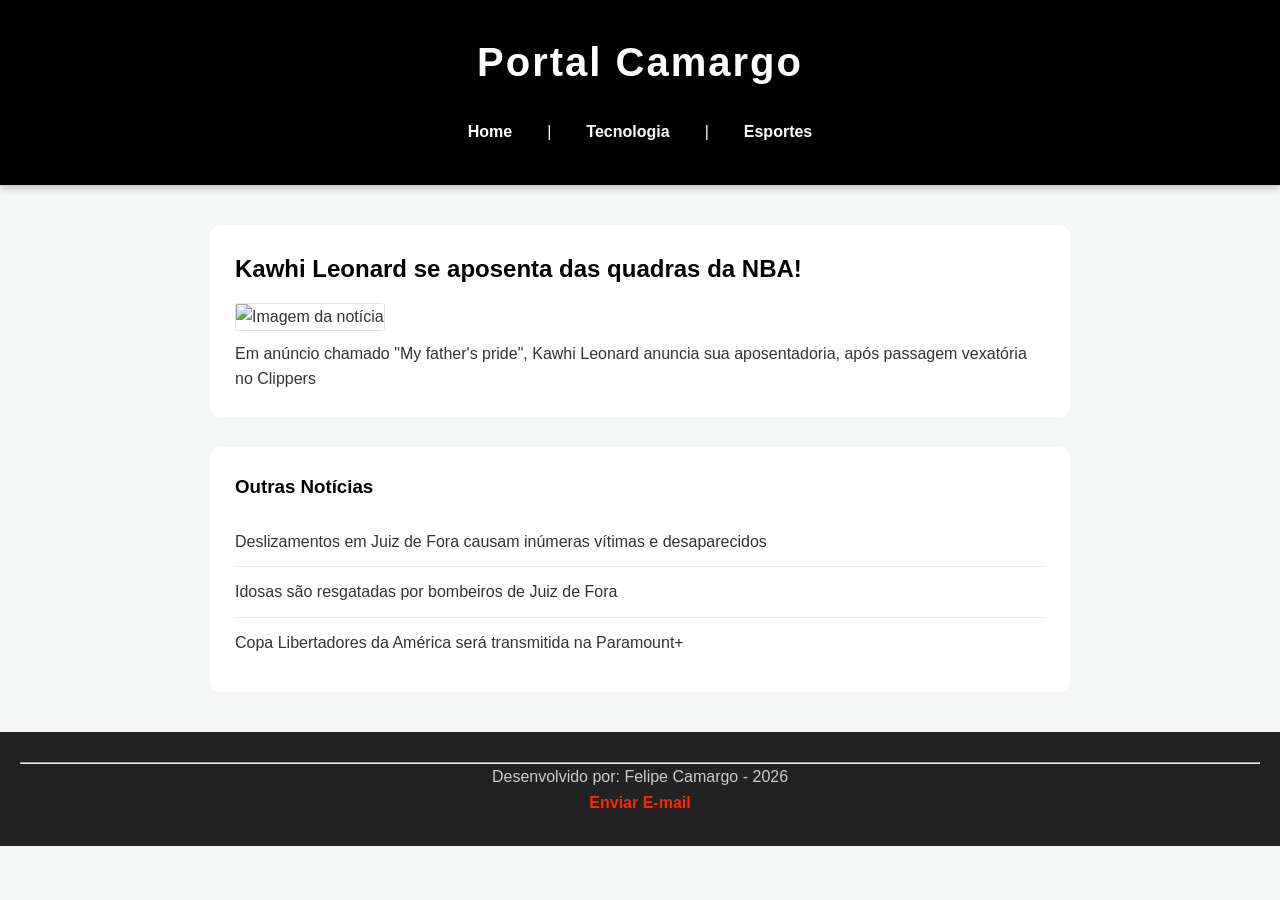
==== segundorepositorio-main/index.html @ 0e94fa89 "terceiro commit" ====
<!DOCTYPE html>
<html lang="pt-br">

<head>
    <meta charset="UTF-8">
    <link rel="stylesheet" href="style.css">
    <title>Portal Camargo</title>
</head>

<body>

<header>
    <h1>Portal Camargo</h1>
    <nav>
        <a href="#">Home</a> |
        <a href="https://www.tecmundo.com.br/novidades">Tecnologia</a> |
        <a href="https://ge.globo.com/futebol/">Esportes</a>
    </nav>
</header>

<main>

    <article>
        <h2>Kawhi Leonard se aposenta das quadras da NBA!</h2>

        <img src="https://www.raptorsrepublic.com/wp-content/uploads/2019/04/KawhiCover_Image.jpg" alt="Imagem da notícia">

        <p>
        Em anúncio chamado "My father's pride", Kawhi Leonard anuncia sua aposentadoria, após passagem vexatória no Clippers

  
        </p>

    </article>

    <section>
        <h3>Outras Notícias</h3>
        <ul>
            <li>Deslizamentos em Juiz de Fora causam inúmeras vítimas e desaparecidos</li>
            <li>Idosas são resgatadas por bombeiros de Juiz de Fora</li>
            <li>Copa Libertadores da América será transmitida na Paramount+</li>
        </ul>
    </section>

</main>

<footer>
    <hr>
    <p>Desenvolvido por: Felipe Camargo - 2026</p>
    <p><a href="mailto:contato@portalcamargo.com">Enviar E-mail</a></p>
</footer>

</body>
</html>
---- segundorepositorio-main/style.css ----
* {
  margin: 0;
  padding: 0;
  box-sizing: border-box; /*Garante que a borda e o padding nao aumentem*/
}

body {
  font-family: 'Segoe UI', Arial, Helvetica, sans-serif;
  background-color: #f4f7f6;
  color: #333333;
  line-height: 1.6;
}

/*Cabecalho HEADER)*/

header {
  text-align: center;
  background-color: #000000;
  color: #ffffff;
  padding: 30px 20px;
  box-shadow: 0px 4px 8px rgba(0, 0, 0, 0.2);
}

header h1 {
  margin-bottom: 15px;
  font-size: 2.5rem;
  letter-spacing: 2px;
}

/*NAVEGACAO*/

nav {
  display: flex;
  justify-content: center;
  align-items: center;
  gap: 15px;
}

nav a {
  color: #ffffff;
  text-decoration: none;
  font-weight: bold;
  padding: 10px 20px;
  border-radius: 5px;
  transition: all 0.3s ease-in-out;
}

nav a:hover{
  background-color: #ffcc00;
  color: #000000;
  transform: translateY(-3px);
}

/*CONTEUDO PRINCIPAL*/

main{
  max-width: 900px;
  margin: 40px auto;
  padding: 0 20px;
}

/*ARTIGOS e SEÇÕES*/

article, section{
  background-color: #ffffff;
  padding: 25px;
  border-radius: 10px;
  margin-bottom: 30px;
}

article h2, section h3{
  color: #000000;
  margin-bottom: 15px;
}

article img{
  max-width: 50%;
  height: auto;
  border-radius: 5%;
  margin-bottom: 10px;
  border: 1px solid #e0e0e0;
}

/*LISTAS E OUTRAS NOTÍCIAS*/

section ul{
  list-style: none;
}

section ul li {
  padding: 12px 0;
  border-bottom: 1px solid #eeeeee;
}

section ul li:last-child{
  border-bottom: none;
}

/*RODAPE*/
footer{
  background-color: #222222;
  color: #cccccc;
  text-align: center;
  padding: 30px 20px;
  margin-bottom: 20px;
}

footer a{
  color: #ff2600;
  text-decoration: none;
  font-weight: bold;
}

footer a:hover{
  text-decoration: underline;
}
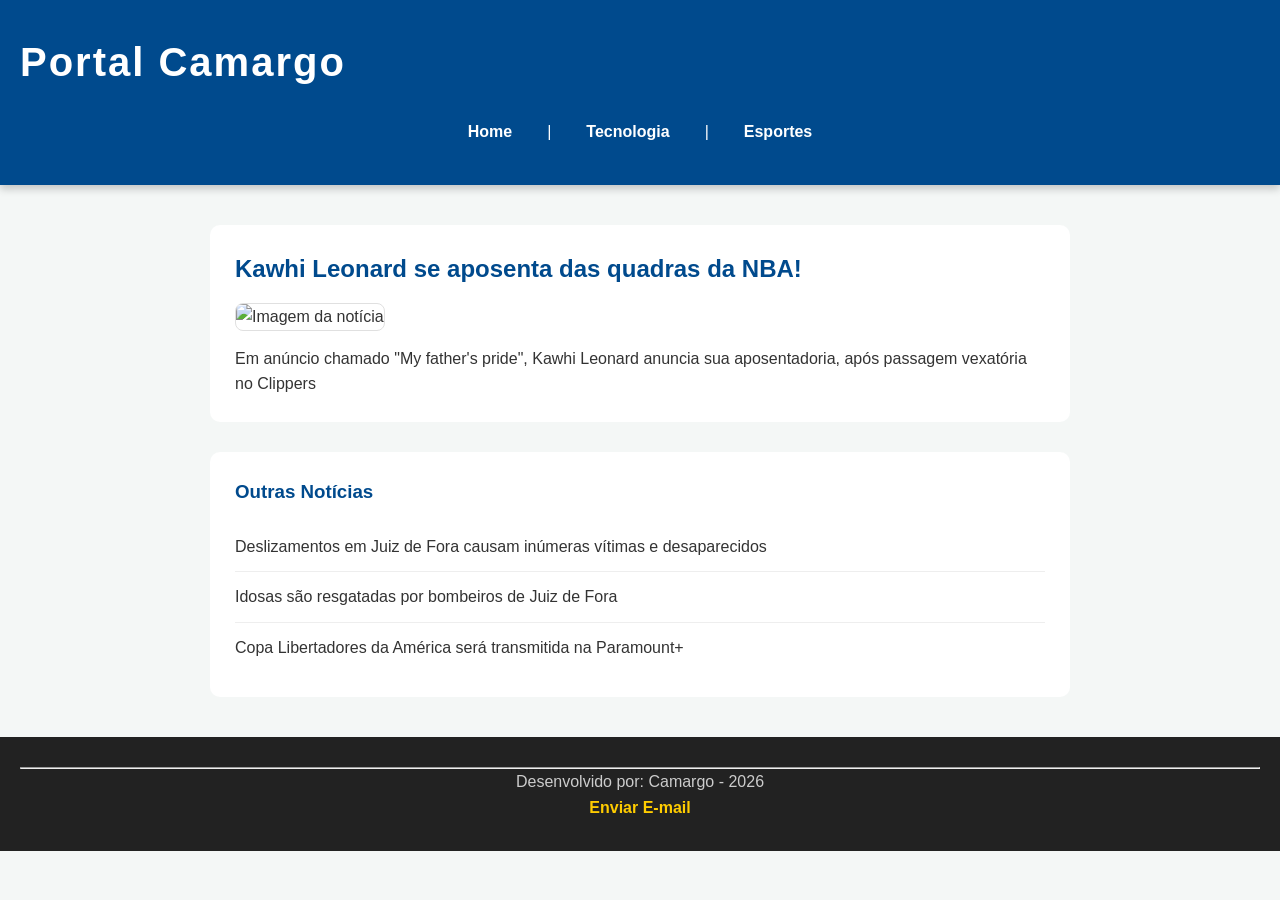
==== commit 754daa2c: "oitavo commit ja" ====
--- a/segundorepositorio-main/index.html
+++ b/segundorepositorio-main/index.html
@@ -23,14 +23,11 @@
     <article>
         <h2>Kawhi Leonard se aposenta das quadras da NBA!</h2>
 
-        <img src="https://www.raptorsrepublic.com/wp-content/uploads/2019/04/KawhiCover_Image.jpg" alt="Imagem da notícia">
+        <img src="https://s.yimg.com/ny/api/res/1.2/993hDXYDTHuvS75PSFHJCQ--/YXBwaWQ9aGlnaGxhbmRlcjt3PTY0MDtoPTYxMA--/https://media.zenfs.com/en-US/homerun/the_loop_130/b2c754516d8792506d21578384ca6a6c" alt="Imagem da notícia">
 
         <p>
         Em anúncio chamado "My father's pride", Kawhi Leonard anuncia sua aposentadoria, após passagem vexatória no Clippers
-
-  
         </p>
-
     </article>
 
     <section>
@@ -46,9 +43,9 @@
 
 <footer>
     <hr>
-    <p>Desenvolvido por: Felipe Camargo - 2026</p>
+    <p>Desenvolvido por: Camargo - 2026</p>
     <p><a href="mailto:contato@portalcamargo.com">Enviar E-mail</a></p>
 </footer>
 
 </body>
-</html>+</html>
--- a/segundorepositorio-main/style.css
+++ b/segundorepositorio-main/style.css
@@ -14,8 +14,7 @@
 /*Cabecalho HEADER)*/
 
 header {
-  text-align: center;
-  background-color: #000000;
+  background-color: #004a8d;
   color: #ffffff;
   padding: 30px 20px;
   box-shadow: 0px 4px 8px rgba(0, 0, 0, 0.2);
@@ -47,7 +46,7 @@
 
 nav a:hover{
   background-color: #ffcc00;
-  color: #000000;
+  color: #004a8d;
   transform: translateY(-3px);
 }
 
@@ -69,15 +68,15 @@
 }
 
 article h2, section h3{
-  color: #000000;
+  color: #004a8d;
   margin-bottom: 15px;
 }
 
 article img{
-  max-width: 50%;
+  max-width: 100%;
   height: auto;
-  border-radius: 5%;
-  margin-bottom: 10px;
+  border-radius: 8px;
+  margin-bottom: 15px;
   border: 1px solid #e0e0e0;
 }
 
@@ -106,11 +105,11 @@
 }
 
 footer a{
-  color: #ff2600;
+  color: #ffcc00;
   text-decoration: none;
   font-weight: bold;
 }
 
 footer a:hover{
   text-decoration: underline;
-}+}
